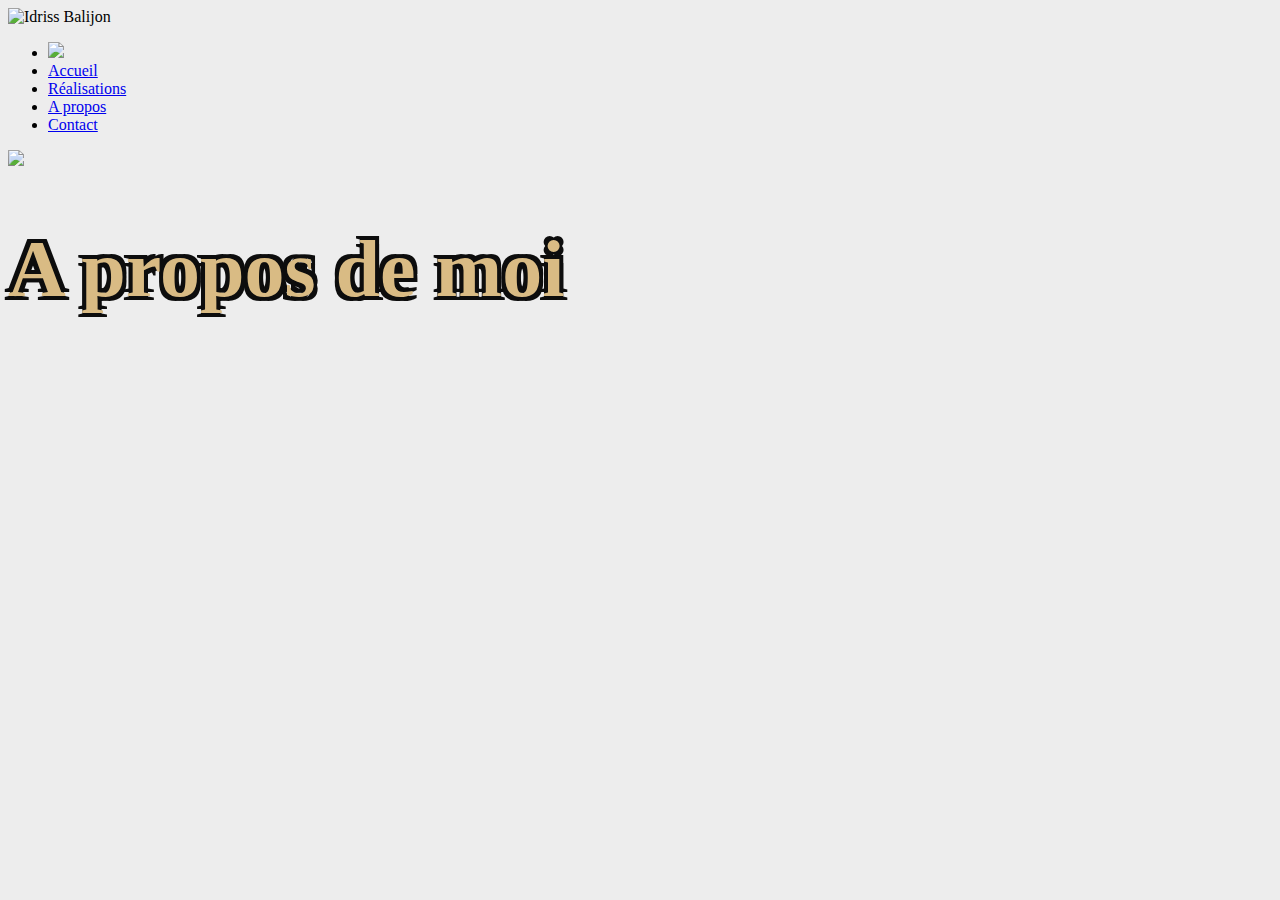
==== about.html @ f683c680 "html base" ====
<!DOCTYPE html>
<html lang="en">

<head>
    <meta charset="UTF-8">
    <meta name="viewport" content="width=device-width, initial-scale=1.0">
    <script src="assets/main.js" defer></script>
    <link rel="stylesheet" href="assets/styles.css">
    <title>Idriss Balijon - TP CDA - Portfolio - A propos</title>
</head>
<header>
    <div class="logo">
        <img src="assets/img/logo.svg" alt="Idriss Balijon">
    </div>
    <nav>
        <menu class="hide">
            <li id="close-menu-burger" class="hide"><img src="assets/img/close.svg"></li>
            <li><a href="index.html">Accueil</a></li>
            <li><a href="realisations.html">Réalisations</a></li>
            <li><a href="about.html">A propos</a></li>
            <li><a href="contact.html">Contact</a></li>
        </menu>
        <div id="menu-burger"><img src="assets/img/Burger.svg"></div>
    </nav>
</header>

<body>
    <section id="about">
        <h1>A propos de moi</h1>

    </section>
</body>

</html>
---- assets/styles.css ----
@font-face {
    font-family: "Titan One";
    src: url("fonts/TitanOne-Regular.ttf") format("truetype");

}



:root {
    --primaryBeige: #D9BB84;
    --secondaryBeige: #D9B384;
    --primaryRed: #A61212;
    --secondaryRed: #D91E1E;
    --primaryDark: #0D0D0D;
    --primaryLight: #EDEDED;
    --primaryFont: "Big Shoulders";
}

body {
    font-family: var(--primaryFont);
    background-color: var(--primaryLight);
}

h1 {
    --outlineWeightPositif: 0.05em;
    --outlineWeightNegatif: -0.05em;
    color: var(--primaryBeige);
    text-shadow:
        var(--outlineWeightPositif) var(--outlineWeightPositif) 0 var(--primaryDark),
        var(--outlineWeightNegatif) var(--outlineWeightPositif) 0 var(--primaryDark),
        var(--outlineWeightNegatif) var(--outlineWeightNegatif) 0 var(--primaryDark),
        var(--outlineWeightPositif) var(--outlineWeightNegatif) 0 var(--primaryDark);
    font-size: 5em;

}

.realisations-container {
    margin: auto;
    display: flex;
    flex-direction: column;

}

.projet {
    border: var(--primaryDark) 0.8em solid;
    border-radius: 1em;
    background-color: var(--secondaryBeige);
    margin: 1em auto;
    padding: 1em;
}

.projet a {

    text-decoration: none;
    display: block;
}
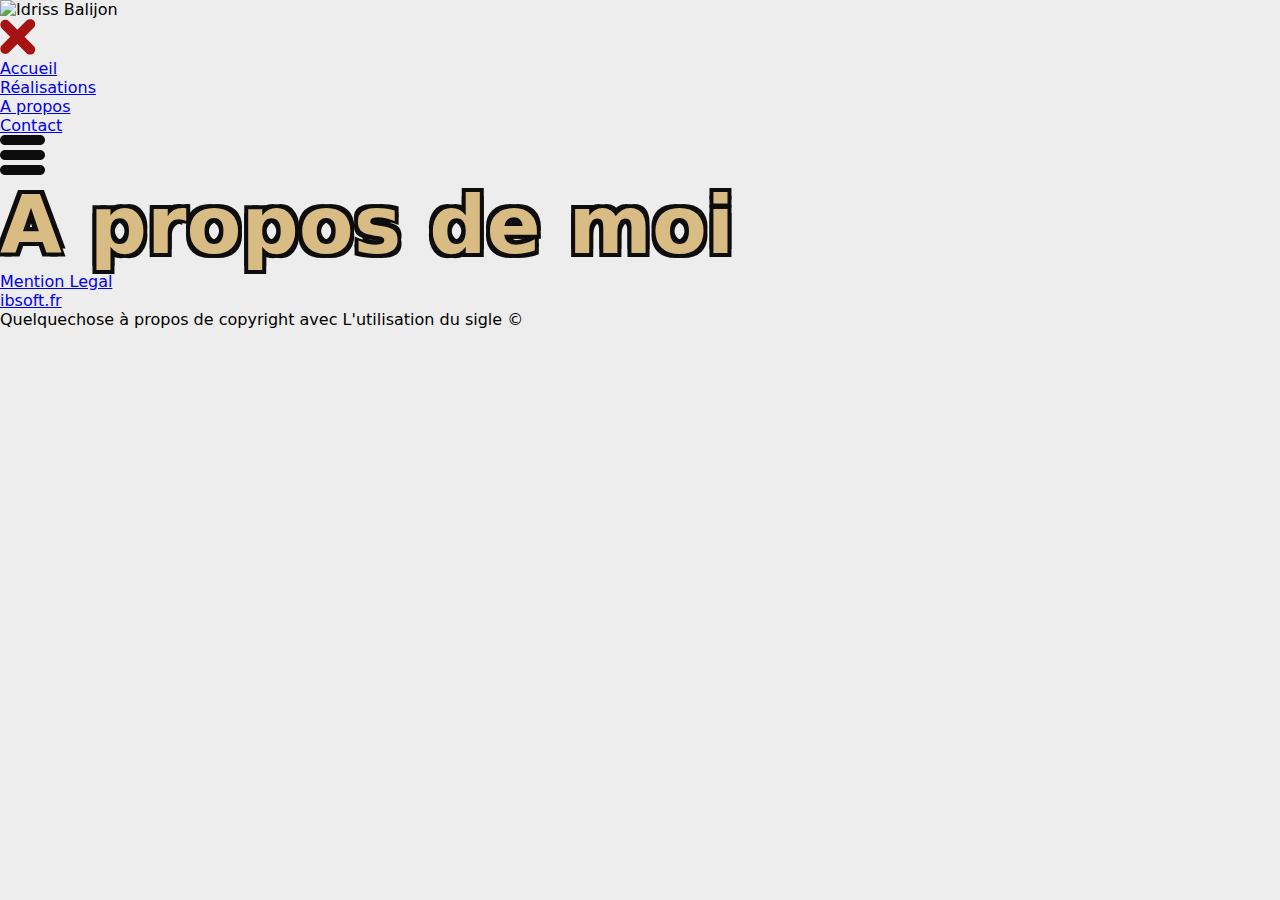
==== commit e909e0eb: "footer , home message and change assets folder" ====
--- a/about.html
+++ b/about.html
@@ -4,31 +4,41 @@
 <head>
     <meta charset="UTF-8">
     <meta name="viewport" content="width=device-width, initial-scale=1.0">
-    <script src="assets/main.js" defer></script>
+    <script src="assets/script/main.js" defer></script>
     <link rel="stylesheet" href="assets/styles.css">
     <title>Idriss Balijon - TP CDA - Portfolio - A propos</title>
 </head>
-<header>
-    <div class="logo">
-        <img src="assets/img/logo.svg" alt="Idriss Balijon">
-    </div>
-    <nav>
-        <menu class="hide">
-            <li id="close-menu-burger" class="hide"><img src="assets/img/close.svg"></li>
-            <li><a href="index.html">Accueil</a></li>
-            <li><a href="realisations.html">Réalisations</a></li>
-            <li><a href="about.html">A propos</a></li>
-            <li><a href="contact.html">Contact</a></li>
-        </menu>
-        <div id="menu-burger"><img src="assets/img/Burger.svg"></div>
-    </nav>
-</header>
+
 
 <body>
-    <section id="about">
-        <h1>A propos de moi</h1>
+    <header>
+        <div class="logo">
+            <img src="assets/img/logo.svg" alt="Idriss Balijon">
+        </div>
+        <nav>
+            <menu class="hide">
+                <li id="close-menu-burger" class="hide"><img src="assets/img/close.svg"></li>
+                <li><a href="index.html">Accueil</a></li>
+                <li><a href="realisations.html">Réalisations</a></li>
+                <li><a href="about.html">A propos</a></li>
+                <li><a href="contact.html">Contact</a></li>
+            </menu>
+            <div id="menu-burger"><img src="assets/img/Burger.svg"></div>
+        </nav>
+    </header>
+    <main>
+        <section id="about">
+            <h1>A propos de moi</h1>
 
-    </section>
+        </section>
+    </main>
+    <footer>
+        <ul>
+            <li><a href="https://www.youtube.com/shorts/jw3jjN8kCyo">Mention Legal</a></li>
+            <li><a href="https://ibsoft.fr">ibsoft.fr</a></li>
+            <li>Quelquechose à propos de copyright avec L'utilisation du sigle ©</li>
+        </ul>
+    </footer>
 </body>
 
 </html>--- a/assets/styles.css
+++ b/assets/styles.css
@@ -13,7 +13,16 @@
     --secondaryRed: #D91E1E;
     --primaryDark: #0D0D0D;
     --primaryLight: #EDEDED;
-    --primaryFont: "Big Shoulders";
+    --primaryFont: "Titan One";
+}
+
+
+
+* {
+    font-family: system-ui, -apple-system, BlinkMacSystemFont, 'Segoe UI', Roboto, Oxygen, Ubuntu, Cantarell, 'Open Sans', 'Helvetica Neue', sans-serif;
+    font-size: 1em;
+    margin: 0;
+    padding: 0;
 }
 
 body {
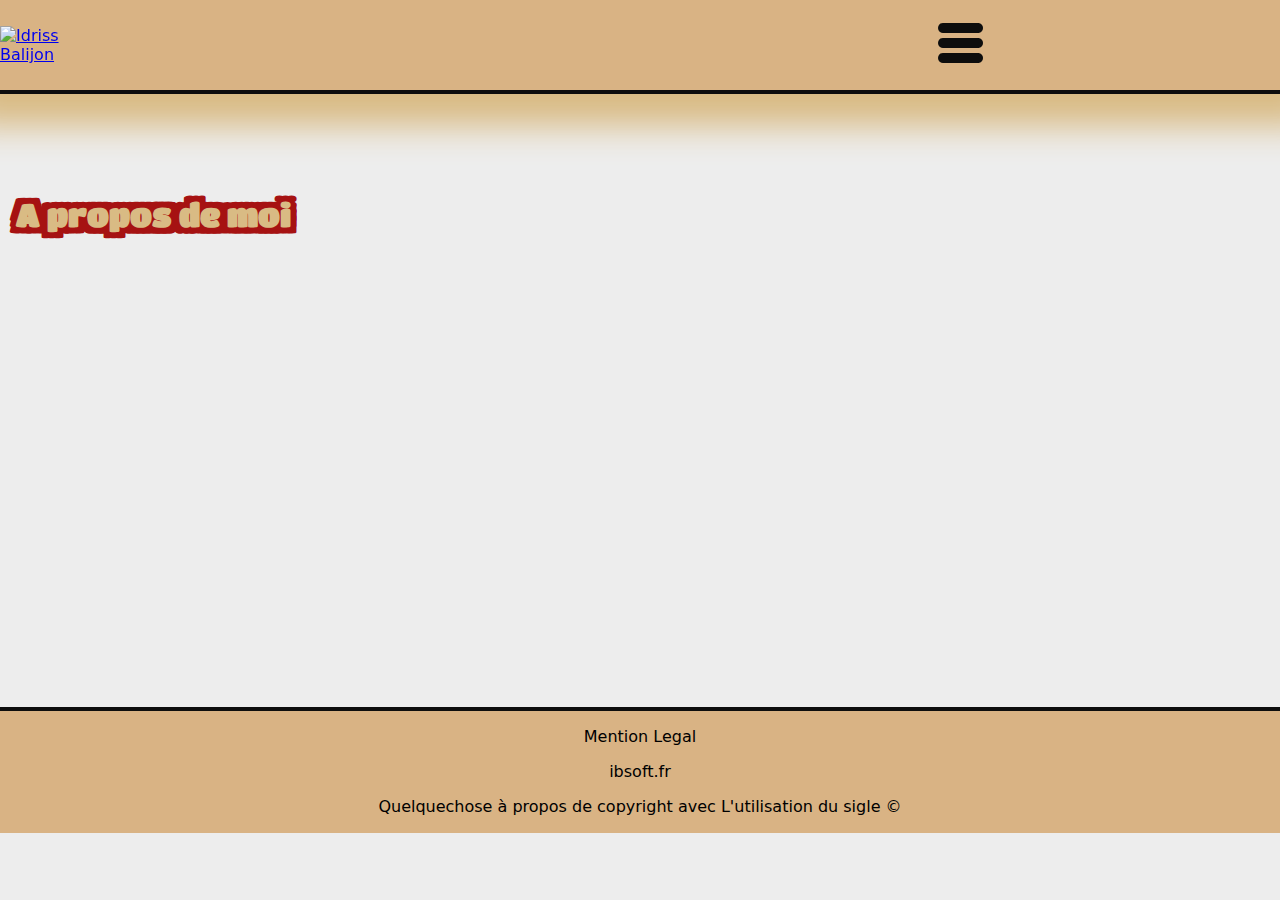
==== commit b2d64e26: "add logo link to index" ====
--- a/about.html
+++ b/about.html
@@ -13,7 +13,7 @@
 <body>
     <header>
         <div class="logo">
-            <img src="assets/img/logo.svg" alt="Idriss Balijon">
+            <a href="index.html"><img src="assets/img/logo.svg" alt="Idriss Balijon"></a>
         </div>
         <nav>
             <menu class="hide">
--- a/assets/styles.css
+++ b/assets/styles.css
@@ -26,40 +26,255 @@
 }
 
 body {
+
+    background-color: var(--primaryLight);
+
+}
+
+
+main {
+    padding: 1em;
+    margin: 20vh auto;
+    min-height: 35vh;
+}
+
+header {
+    position: fixed;
+    top: 0;
+    left: 0;
+    right: 0;
+
+    display: flex;
+    justify-content: space-between;
+
+    background-color: var(--secondaryBeige);
+
+    border-bottom: solid 0.25em var(--primaryDark);
+    box-shadow: 0em 0em 2em 2em var(--primaryBeige);
+}
+
+footer {
+    background-color: var(--secondaryBeige);
+    border-top: solid 0.25em var(--primaryDark);
+    min-height: 10vh;
+    margin: auto;
+    padding: 1em;
+}
+
+footer ul {
+    display: flex;
+    flex-direction: column;
+    justify-content: center;
+    gap: 1em;
+    align-items: center;
+    list-style: none;
+    height: 100%;
+}
+
+footer li {
+    text-align: center;
+}
+
+footer a {
+    color: inherit;
+    text-decoration: none;
+}
+
+nav {
+    display: flex;
+    justify-content: space-between;
+    width: 50%;
+    height: 90px;
+}
+
+menu {
+
+    position: absolute;
+    top: 0;
+    left: 0;
+    right: 0;
+    display: flex;
+    flex-direction: column;
+    justify-content: space-around;
+    background-color: var(--secondaryBeige);
+    height: 100vh;
+    font-size: 2em;
+    text-align: center;
+    list-style: none;
+}
+
+menu li a {
+    background-color: var(--primaryLight);
+    padding: 0.5em;
+    border-radius: 100%;
+    color: inherit;
     font-family: var(--primaryFont);
+    text-transform: uppercase;
+    text-decoration: none;
+}
+
+menu li a:hover {
+    background-color: var(--primaryDark);
+    padding: 1em;
+    color: var(--primaryLight);
+    font-family: var(--primaryFont);
+    text-transform: uppercase;
+    text-decoration: none;
+}
+
+#menu-burger {
+    margin: auto;
+    display: block;
+    text-align: center;
+    width: 90px;
+}
+
+.hide {
+    display: none;
+}
+
+#close-menu-burger {
+    background-color: var(--primaryDark);
+    border-radius: 15%;
+    height: 90px;
+    width: 90px;
+    position: absolute;
+    top: 15px;
+    right: 15px;
+    display: flex;
+    justify-content: center;
+    align-items: center;
+}
+
+.logo {
+    width: 90px;
+    display: flex;
+    align-items: center;
+
+}
+
+.logo img,
+.logo a {
+    margin: auto;
+}
+
+h1 {
+    --outlineWeightPositif: 0.2em;
+    --outlineWeightNegatif: -0.2em;
+    color: var(--primaryBeige);
+    font-family: var(--primaryFont);
+
+    font-size: 2em;
+
+    text-shadow:
+        var(--outlineWeightPositif) var(--outlineWeightPositif) 0 var(--primaryRed),
+        var(--outlineWeightNegatif) var(--outlineWeightPositif) 0 var(--primaryRed),
+        var(--outlineWeightNegatif) var(--outlineWeightNegatif) 0 var(--primaryRed),
+        var(--outlineWeightPositif) var(--outlineWeightNegatif) 0 var(--primaryRed),
+        0em var(--outlineWeightPositif) 0 var(--primaryRed),
+        0em var(--outlineWeightNegatif) 0 var(--primaryRed),
+        var(--outlineWeightPositif) 0em 0 var(--primaryRed),
+        var(--outlineWeightNegatif) 0em 0 var(--primaryRed);
+
+}
+
+.realisations-container {
+    margin: auto;
+    display: flex;
+    flex-direction: column;
+    border: 0.75em solid var(--primaryRed);
+    border-radius: 0.5em;
+    background-color: var(--secondaryBeige);
+
+}
+
+.projet {
+    border: var(--primaryDark) 0.5em solid;
+    border-radius: 10%;
+    background-color: var(--secondaryBeige);
+    margin: 1em auto;
+    padding: 1em;
+}
+
+.projet a {
+
+    text-decoration: none;
+    display: block;
+}
+
+#section-form {
+    margin: 0 auto 2rem auto;
+    display: flex;
+    flex-direction: column;
+}
+
+#section-form p:first-child {
+    margin-bottom: 2rem;
+    font-size: 1.1em;
+}
+
+#section-form .container {
+    border: solid var(--primaryRed) 0.5em;
+    border-radius: 0.5rem;
+}
+
+#section-form * {
+    display: flex;
+    flex-direction: column;
+}
+
+#section-form .container *:not(button) {
+    padding: 1em;
+    background-color: var(--primaryBeige);
+
+}
+
+#section-form input,
+#section-form textarea {
+    color: var(--primaryDark);
+    background-color: rgba(255, 255, 255, 0.4);
+    width: 80%;
+    border: 0.5em solid var(--primaryDark);
+    border-radius: 0 0 0.5rem 0;
+}
+
+#section-form input:focus,
+#section-form textarea:focus {
+    box-shadow: inset 0 0 0 0.1rem var(--primaryLight);
+    outline: none;
+}
+
+#section-form label {
+    border: solid var(--primaryDark) 0.5em;
+    text-transform: uppercase;
+    font-size: 0.75em;
+    font-weight: 900;
+    letter-spacing: 0.6em;
+    border-radius: 0.5rem 0.5rem 0.5rem 0;
+}
+
+#section-form .error {
+    margin: 0;
+    padding: 0;
+    color: red;
+    text-transform: uppercase;
+    letter-spacing: 0.5em;
+
+    font-size: 0.75em;
+}
+
+#section-form button {
     background-color: var(--primaryLight);
-}
-
-h1 {
-    --outlineWeightPositif: 0.05em;
-    --outlineWeightNegatif: -0.05em;
-    color: var(--primaryBeige);
-    text-shadow:
-        var(--outlineWeightPositif) var(--outlineWeightPositif) 0 var(--primaryDark),
-        var(--outlineWeightNegatif) var(--outlineWeightPositif) 0 var(--primaryDark),
-        var(--outlineWeightNegatif) var(--outlineWeightNegatif) 0 var(--primaryDark),
-        var(--outlineWeightPositif) var(--outlineWeightNegatif) 0 var(--primaryDark);
-    font-size: 5em;
-
-}
-
-.realisations-container {
-    margin: auto;
-    display: flex;
-    flex-direction: column;
-
-}
-
-.projet {
-    border: var(--primaryDark) 0.8em solid;
-    border-radius: 1em;
-    background-color: var(--secondaryBeige);
-    margin: 1em auto;
-    padding: 1em;
-}
-
-.projet a {
-
-    text-decoration: none;
-    display: block;
+    border: solid var(--primaryDark) 0.5em;
+    cursor: pointer;
+    padding: 0.5em 1em;
+    margin-top: 1em;
+    width: fit-content;
+}
+
+
+.projet img {
+    border: #A61212 solid 0.5em;
+    border-radius: 15%;
+    max-width: 250px;
 }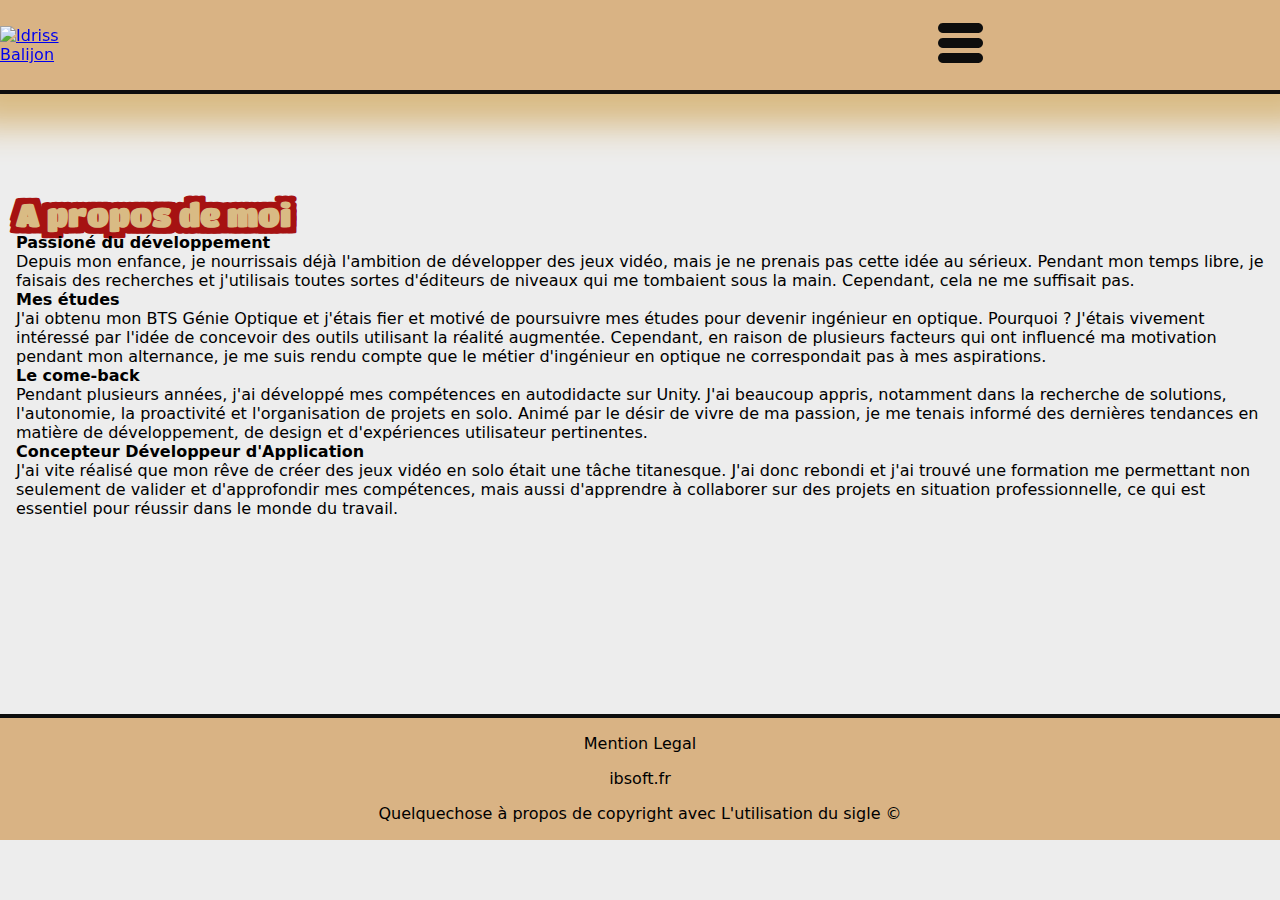
==== commit 13540d10: "add content" ====
--- a/about.html
+++ b/about.html
@@ -29,7 +29,29 @@
     <main>
         <section id="about">
             <h1>A propos de moi</h1>
-
+            <article>
+                <h2>Passioné du développement</h2>
+                <p>Depuis mon enfance, je nourrissais déjà l'ambition de développer des jeux vidéo, mais je ne prenais
+                    pas cette idée au sérieux. Pendant mon temps libre, je faisais des recherches et j'utilisais toutes
+                    sortes d'éditeurs de niveaux qui me tombaient sous la main. Cependant, cela ne me suffisait pas.</p>
+                <h2>Mes études</h2>
+                <p>J'ai obtenu mon BTS Génie Optique et j'étais fier et motivé de poursuivre mes études pour devenir
+                    ingénieur en optique. Pourquoi ? J'étais vivement intéressé par l'idée de concevoir des outils
+                    utilisant la réalité augmentée. Cependant, en raison de plusieurs facteurs qui ont influencé ma
+                    motivation pendant mon alternance, je me suis rendu compte que le métier d'ingénieur en optique ne
+                    correspondait pas à mes aspirations.</p>
+                <h2>Le come-back</h2>
+                <p>Pendant plusieurs années, j'ai développé mes compétences en autodidacte sur Unity. J'ai beaucoup
+                    appris, notamment dans la recherche de solutions, l'autonomie, la proactivité et l'organisation de
+                    projets en solo. Animé par le désir de vivre de ma passion, je me tenais informé des dernières
+                    tendances en matière de développement, de design et d'expériences utilisateur pertinentes.</p>
+                <h2>Concepteur Développeur d'Application</h2>
+                <p>J'ai vite réalisé que mon rêve de créer des jeux vidéo en solo était une tâche titanesque. J'ai donc
+                    rebondi et j'ai trouvé une formation me permettant non seulement de valider et d'approfondir mes
+                    compétences, mais aussi d'apprendre à collaborer sur des projets en situation professionnelle, ce
+                    qui est essentiel pour réussir dans le monde du travail.
+                </p>
+            </article>
         </section>
     </main>
     <footer>
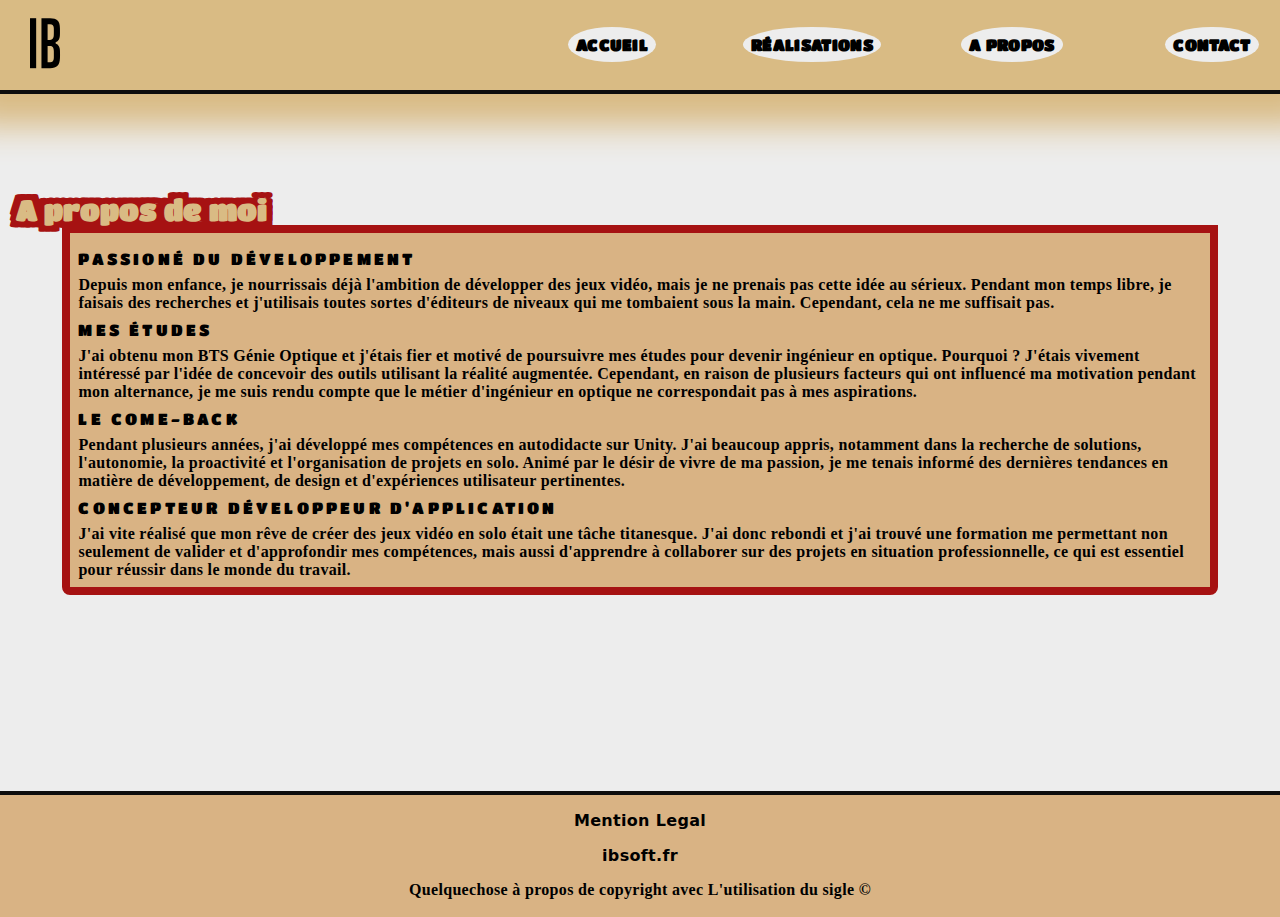
==== commit 2b38ba9c: "rename logo" ====
--- a/about.html
+++ b/about.html
@@ -13,7 +13,7 @@
 <body>
     <header>
         <div class="logo">
-            <a href="index.html"><img src="assets/img/logo.svg" alt="Idriss Balijon"></a>
+            <a href="index.html"><img src="assets/img/Logo.svg" alt="Idriss Balijon"></a>
         </div>
         <nav>
             <menu class="hide">
--- a/assets/styles.css
+++ b/assets/styles.css
@@ -25,20 +25,49 @@
     padding: 0;
 }
 
+p,
+li {
+    font-family: Georgia, 'Times New Roman', Times, serif;
+    letter-spacing: 0.02em;
+    font-weight: 600;
+}
+
+li {
+    list-style: none;
+}
+
 body {
 
     background-color: var(--primaryLight);
 
 }
 
+.cta {
+    display: block;
+    margin-top: -0.5em;
+    padding: 1em;
+    background-color: var(--secondaryRed);
+    border: var(--primaryRed) solid 0.5em;
+    width: fit-content;
+    border-radius: 0 0 0.5em 0.5em;
+    font-family: 'Franklin Gothic Medium', 'Arial Narrow', Arial, sans-serif;
+    text-decoration: none;
+    color: inherit;
+}
+
+.cta:hover {
+    background-color: var(--primaryLight);
+}
 
 main {
+    max-width: 1360px;
     padding: 1em;
     margin: 20vh auto;
-    min-height: 35vh;
+    min-height: 42vh;
 }
 
 header {
+    z-index: 2;
     position: fixed;
     top: 0;
     left: 0;
@@ -47,48 +76,21 @@
     display: flex;
     justify-content: space-between;
 
-    background-color: var(--secondaryBeige);
+    background-color: var(--primaryBeige);
 
     border-bottom: solid 0.25em var(--primaryDark);
     box-shadow: 0em 0em 2em 2em var(--primaryBeige);
 }
 
-footer {
-    background-color: var(--secondaryBeige);
-    border-top: solid 0.25em var(--primaryDark);
-    min-height: 10vh;
-    margin: auto;
-    padding: 1em;
-}
-
-footer ul {
-    display: flex;
-    flex-direction: column;
-    justify-content: center;
-    gap: 1em;
-    align-items: center;
-    list-style: none;
-    height: 100%;
-}
-
-footer li {
-    text-align: center;
-}
-
-footer a {
-    color: inherit;
-    text-decoration: none;
-}
-
 nav {
     display: flex;
     justify-content: space-between;
-    width: 50%;
+    width: 30%;
     height: 90px;
 }
 
 menu {
-
+    z-index: 3;
     position: absolute;
     top: 0;
     left: 0;
@@ -96,11 +98,10 @@
     display: flex;
     flex-direction: column;
     justify-content: space-around;
-    background-color: var(--secondaryBeige);
+    background-color: var(--primaryBeige);
     height: 100vh;
     font-size: 2em;
     text-align: center;
-    list-style: none;
 }
 
 menu li a {
@@ -111,6 +112,7 @@
     font-family: var(--primaryFont);
     text-transform: uppercase;
     text-decoration: none;
+
 }
 
 menu li a:hover {
@@ -164,7 +166,8 @@
     color: var(--primaryBeige);
     font-family: var(--primaryFont);
 
-    font-size: 2em;
+    font-size: 1.8em;
+    line-height: 1em;
 
     text-shadow:
         var(--outlineWeightPositif) var(--outlineWeightPositif) 0 var(--primaryRed),
@@ -178,22 +181,60 @@
 
 }
 
+.consigne li {
+    padding-left: 1em;
+}
+
+
+h2 {
+    font-family: var(--primaryFont);
+    text-transform: uppercase;
+    letter-spacing: 0.2em;
+    font-weight: 400;
+    margin: 0.5em 0;
+}
+
+article {
+    width: 90%;
+    margin: auto;
+    background-color: var(--secondaryBeige);
+    border: var(--primaryRed) solid 0.5em;
+    padding: 0.5em;
+
+}
+
+article:first-of-type {
+    border-radius: 0 0.5em 0 0;
+}
+
+article:last-of-type {
+    border-radius: 0 0 0.5em 0.5em;
+}
+
 .realisations-container {
     margin: auto;
     display: flex;
+    flex-wrap: wrap;
     flex-direction: column;
     border: 0.75em solid var(--primaryRed);
     border-radius: 0.5em;
-    background-color: var(--secondaryBeige);
+    background-color: var(--primaryLight);
 
 }
 
 .projet {
-    border: var(--primaryDark) 0.5em solid;
+    border-top: var(--primaryDark) 0.5em solid;
+    /* border-bottom: var(--primaryDark) 0.5em solid; */
     border-radius: 10%;
     background-color: var(--secondaryBeige);
     margin: 1em auto;
     padding: 1em;
+    max-width: 400px;
+    height: fit-content;
+}
+
+.projet>* {
+    margin: 1em auto;
 }
 
 .projet a {
@@ -224,7 +265,7 @@
 }
 
 #section-form .container *:not(button) {
-    padding: 1em;
+    padding: 0.5em;
     background-color: var(--primaryBeige);
 
 }
@@ -256,7 +297,7 @@
 #section-form .error {
     margin: 0;
     padding: 0;
-    color: red;
+    color: var(--primaryRed);
     text-transform: uppercase;
     letter-spacing: 0.5em;
 
@@ -274,7 +315,74 @@
 
 
 .projet img {
-    border: #A61212 solid 0.5em;
+    border: var(--primaryRed) solid 0.5em;
     border-radius: 15%;
     max-width: 250px;
+}
+
+footer {
+    z-index: 0;
+    position: relative;
+    bottom: 0;
+    left: 0;
+    right: 0;
+    background-color: var(--secondaryBeige);
+    border-top: solid 0.25em var(--primaryDark);
+    min-height: 10vh;
+    margin: auto;
+    padding: 1em;
+}
+
+footer ul {
+    display: flex;
+    flex-direction: column;
+    justify-content: center;
+    gap: 1em;
+    align-items: center;
+
+    height: 100%;
+}
+
+footer li {
+    text-align: center;
+}
+
+footer a {
+    color: inherit;
+    text-decoration: none;
+}
+
+@media (min-width: 768px) {
+    .realisations-container {
+        flex-direction: row;
+    }
+
+    #menu-burger {
+        display: none;
+    }
+
+    menu.hide {
+        display: flex;
+        flex-direction: row;
+        position: unset;
+        height: unset;
+        font-size: 1em;
+        text-align: center;
+        width: 100%;
+    }
+
+    #close-menu-burger {
+        display: none;
+    }
+
+    nav {
+        margin-left: auto;
+        align-items: center;
+        width: 60%;
+    }
+
+    menu li {
+        min-width: 200px;
+    }
+
 }